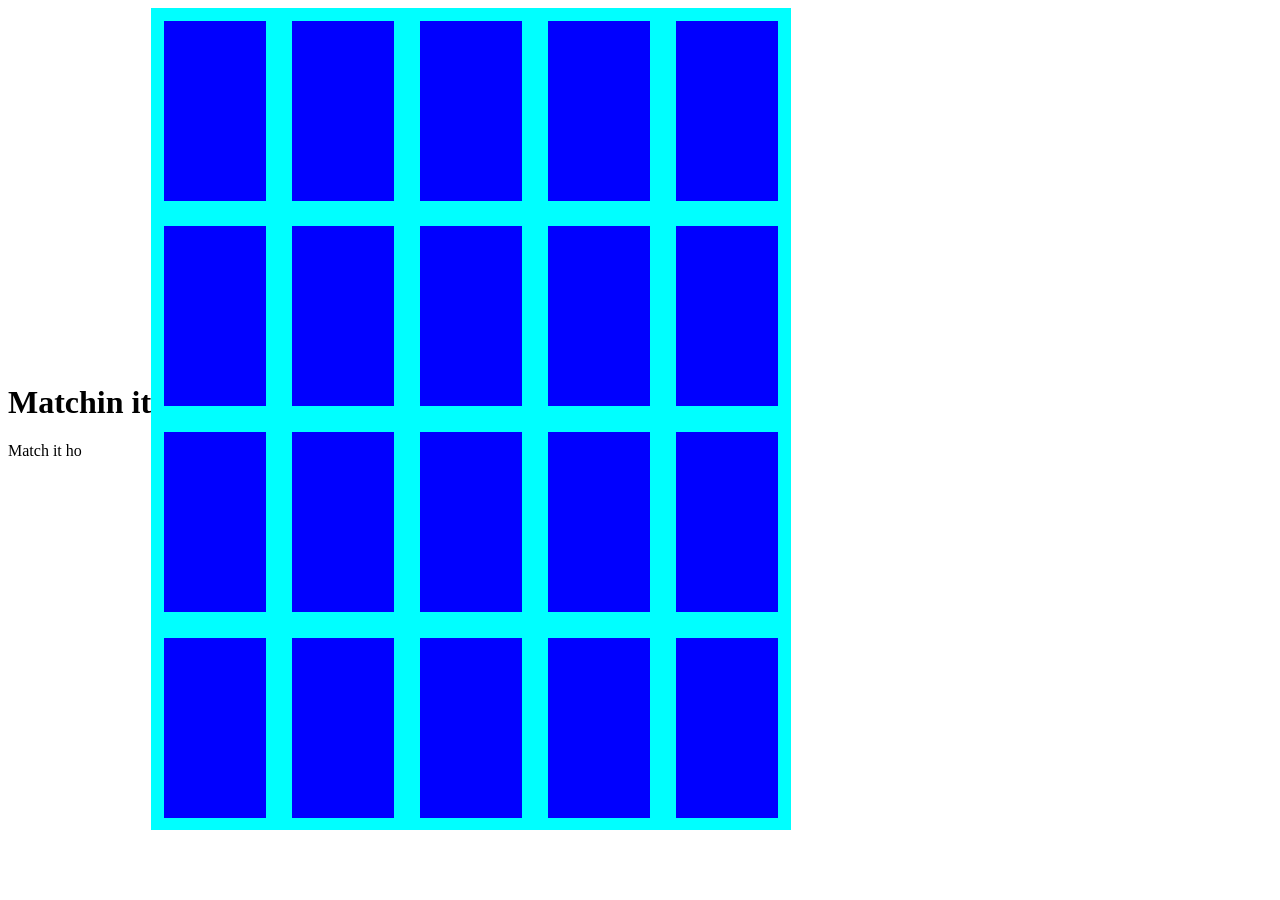
==== index.html @ dce02560 "initial game generation and related css/html edits" ====
<!--Tarrah Elash (repo owner)/Connor Radle
Un2Lb13
Memory Game-->

<!DOCTYPE html>

<html>
    <head>
        <title>Memory Game</title>
        <link href='index.css' rel="stylesheet"/>
        <script src="pages/index/index.js"></script>
    </head>

    <body>
        <div id="titleCard">
            <h1>Matchin it</h1>
            <p>Match it ho</p>
        </div>
        <div id="gameBoard">
            
        </div>
        
        <script>genBoard();</script>
    </body>
</html>
---- index.css ----
body{
    display: flex;
    justify-self: center;
    align-items: center;
}

#gameBoard{
    display: flex;
    flex-direction: column;
}

.invisi{
    display: flex;
    flex-direction: row;
    background-color: aqua;
}

.card{
    height: 20vh;
    width: 10vw;
    background-color: blue;
    margin: 2%;
}
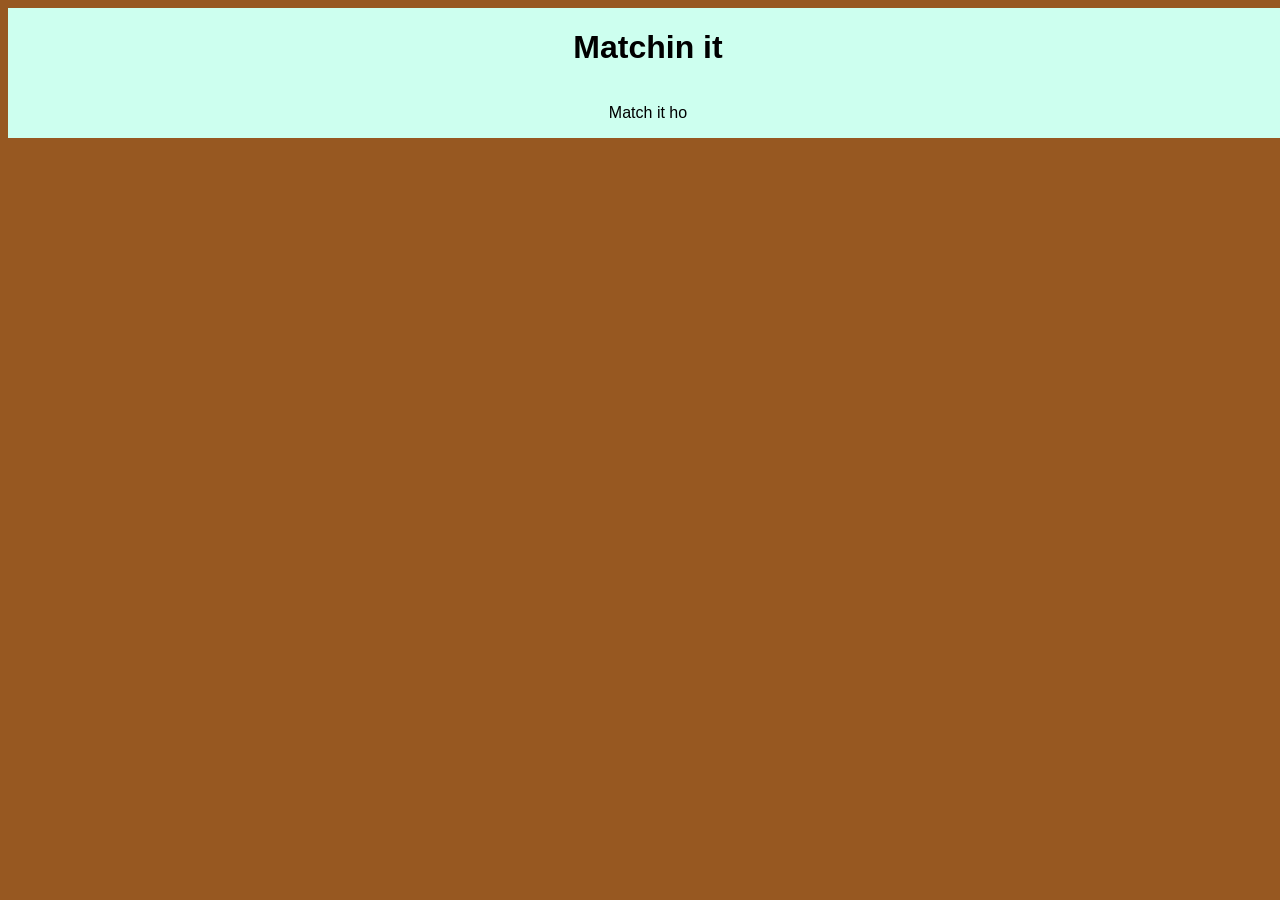
==== commit 7265e23c: "Adding Player class and main to index html" ====
--- a/index.html
+++ b/index.html
@@ -19,7 +19,6 @@
         <div id="gameBoard">
             
         </div>
-        
-        <script>genBoard();</script>
+        <script>main();</script>
     </body>
 </html>
--- a/index.css
+++ b/index.css
@@ -1,23 +1,48 @@
 body{
+    font-family: "Work Sans", sans-serif;
+    font-optical-sizing: auto;
+    font-weight: normal;
+    font-style: normal;
     display: flex;
     justify-self: center;
     align-items: center;
+    flex-direction: column;
+    background-color: #975821;
+    width: 100%;
 }
 
 #gameBoard{
+    width: 65.25vw;
     display: flex;
     flex-direction: column;
+    background-color: #FCEFEF;
+    border-radius: 2.5vw;
+    margin: 2%;
+
 }
 
 .invisi{
     display: flex;
     flex-direction: row;
-    background-color: aqua;
 }
 
 .card{
     height: 20vh;
+    min-height: 20vh;
     width: 10vw;
-    background-color: blue;
+    min-width: 10vw;
     margin: 2%;
-}+    border: 0.25vw solid #7FD8BE;
+    border-radius: 2.5vw;
+    background-position: center;
+}
+
+#titleCard {
+    height: fit-content;
+    width: 100%;
+    display: flex;
+    flex-direction: column;
+    justify-content: center;
+    align-items: center;
+    background-color: #cdffef;
+}
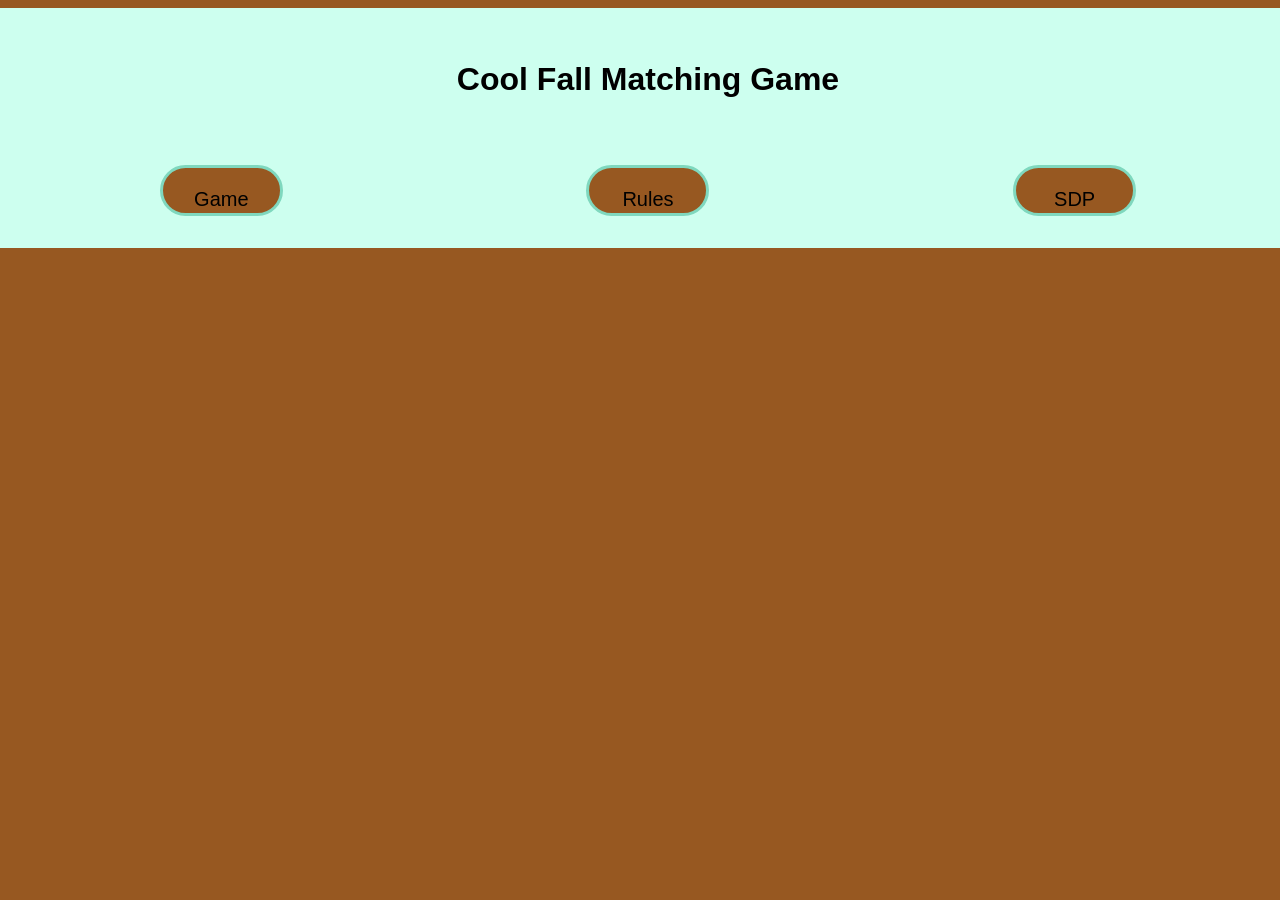
==== commit 3911aa46: "edited header" ====
--- a/index.html
+++ b/index.html
@@ -13,8 +13,12 @@
 
     <body>
         <div id="titleCard">
-            <h1>Matchin it</h1>
-            <p>Match it ho</p>
+            <h1>Cool Fall Matching Game</h1>
+            <div id="buttonHolder">
+                <div class="xsButton" id="game"><p>Game</p></div>
+                <div class="xsButton" id="rules"><p>Rules</p></div>
+                <div class="xsButton" id="sdp"><p>SDP</p></div>
+            </div>
         </div>
         <div id="gameBoard">
             
--- a/index.css
+++ b/index.css
@@ -38,6 +38,7 @@
 }
 
 #titleCard {
+    padding: 2.5vw;
     height: fit-content;
     width: 100%;
     display: flex;
@@ -46,3 +47,25 @@
     align-items: center;
     background-color: #cdffef;
 }
+
+#buttonHolder {
+    margin-top: 5vh;
+    height: 40%;
+    width: 100%;
+    display: flex;
+    flex-direction: row;
+    justify-content: space-around;
+    
+}
+
+.xsButton {
+    height: 5vh;
+    width: 13vh;
+    font-size: 125%;
+    background-color: #975821;
+    border: 0.25vw solid #7FD8BE;
+    border-radius: 5vw;
+    justify-content: center;
+    text-align: center;
+}
+
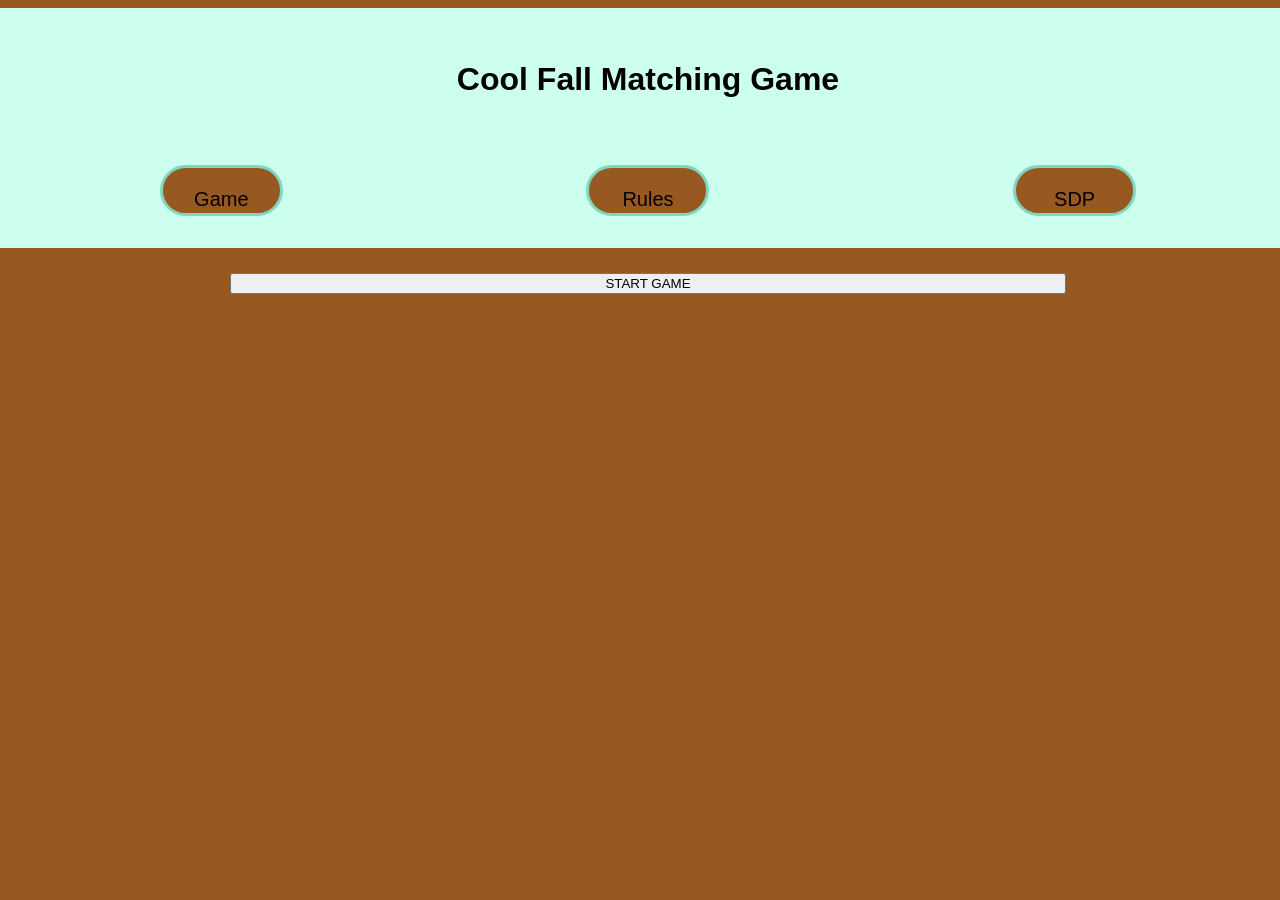
==== commit 99528977: "JS card board resetting and functionality" ====
--- a/index.html
+++ b/index.html
@@ -8,7 +8,6 @@
     <head>
         <title>Memory Game</title>
         <link href='index.css' rel="stylesheet"/>
-        <script src="pages/index/index.js"></script>
     </head>
 
     <body>
@@ -21,8 +20,9 @@
             </div>
         </div>
         <div id="gameBoard">
+            <button onclick="resetBoard()" id="reset">START GAME</button>
             
         </div>
-        <script>main();</script>
+        <script src="pages/index/index.js"></script>
     </body>
 </html>
--- a/index.css
+++ b/index.css
@@ -32,9 +32,9 @@
     width: 10vw;
     min-width: 10vw;
     margin: 2%;
-    border: 0.25vw solid #7FD8BE;
     border-radius: 2.5vw;
     background-position: center;
+    background-color: #e4a369;
 }
 
 #titleCard {
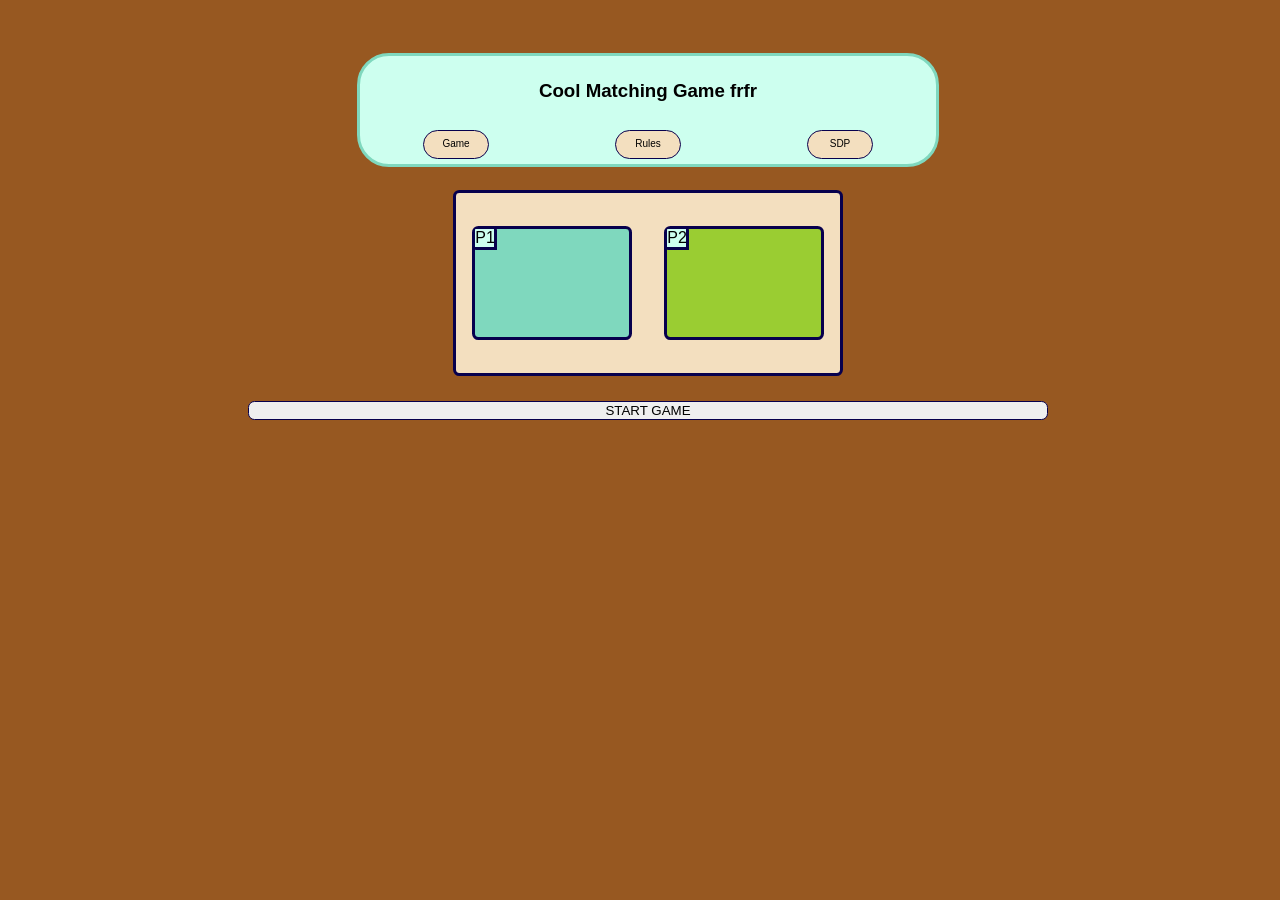
==== commit 4ad8d878: "added scoreboard and polished index" ====
--- a/index.html
+++ b/index.html
@@ -11,18 +11,23 @@
     </head>
 
     <body>
-        <div id="titleCard">
-            <h1>Cool Fall Matching Game</h1>
             <div id="buttonHolder">
-                <div class="xsButton" id="game"><p>Game</p></div>
-                <div class="xsButton" id="rules"><p>Rules</p></div>
-                <div class="xsButton" id="sdp"><p>SDP</p></div>
+                <h3>Cool Matching Game frfr</h3>
+                <div id="holder">
+                <div class="xsButton" id="game" onclick="location.href = 'index.html'"><p>Game</p></div>
+                <div class="xsButton" id="self" onclick="location.href = 'pages/rules/rules.html'"><p>Rules</p></div>
+                <div class="xsButton" id="sdp" onclick="location.href = 'pages/SDP/U2_Lab13_SDP.html'"><p>SDP</p></div>
+                </div>
             </div>
+            <div id="scoreHolder">
+            <div id="P1"><div class="miniBox">P1</div></div>
+            <div id="P2"><div class="miniBox">P2</div></div>
         </div>
         <div id="gameBoard">
             <button onclick="resetBoard()" id="reset">START GAME</button>
             
         </div>
+        
         <script src="pages/index/index.js"></script>
     </body>
 </html>
--- a/index.css
+++ b/index.css
@@ -12,12 +12,15 @@
 }
 
 #gameBoard{
-    width: 65.25vw;
+    width: 62.5vw;
     display: flex;
     flex-direction: column;
     background-color: #FCEFEF;
     border-radius: 2.5vw;
+    border-top-left-radius: 0.5;
+    border-top-right-radius: 0.5;
     margin: 2%;
+    
 
 }
 
@@ -38,12 +41,11 @@
 }
 
 #titleCard {
-    padding: 2.5vw;
     height: fit-content;
     width: 100%;
     display: flex;
     flex-direction: column;
-    justify-content: center;
+    justify-content: space-between;
     align-items: center;
     background-color: #cdffef;
 }
@@ -69,3 +71,119 @@
     text-align: center;
 }
 
+
+.xsButton {
+    height: 5vh;
+    width: 13vh;
+    font-size: 125%;
+    background-color: #975821;
+    border: 0.25vw solid #7FD8BE;
+    border-radius: 5vw;
+    transition: transform 0.5s, background-color 0.5s;
+    p {
+        text-align: center;
+        font-size: x-large; 
+        margin: 0 auto; 
+        margin-top: 10%;
+    }
+}
+.xsButton:hover {
+    transform: scale(1.05);
+    background-color: #f9a051;
+}
+
+
+#buttonHolder {
+    
+  background-color: #cdffef;
+  border: 0.25vw solid #7FD8BE;
+  border-radius: 2.5vw;
+  height: 12vh;
+  width: 45vw;
+  display: flex;
+  flex-direction: column;
+  justify-content: space-around;
+  align-items: center;
+  top: 1vh;
+  position: sticky;
+  
+}
+
+#holder {
+    display: flex;
+    flex-direction: row;
+    width: 45vw;
+}
+
+.xsButton {
+  height: 3vh;
+  width: 5vw;
+  display: flex;
+  flex-direction: row;
+  justify-content: center;
+ 
+  text-align: center;
+  border: 0.115vw solid #07004D;
+  border-radius: 5vw;
+  background-color: #F3DFBF;
+  margin: 0 auto;
+  transition: transform 0.15s ease-in-out, background-color 0.15s ease-in-out; 
+  p {
+    font-size: x-small;
+  }
+}
+
+
+.xsButton:hover {
+  transform: scale(1.05);
+  background-color: #f9a051;
+
+}
+
+#reset {
+    border: 0.115vw solid #07004D;
+    border-radius: 0.5vw;
+    transition: transform 0.15s ease-in-out, background-color 0.15s ease-in-out; 
+
+}
+#reset:hover {
+  transform: scale(1.025, 1.05);
+  background-color: #f9a051;
+
+}
+#scoreHolder {
+    margin-top: 2.5vh;
+    height: 20vh;
+    width: 30vw;
+    border: 0.25vw solid #07004D;
+    border-radius: 0.5vw;
+    background-color: #F3DFBF;
+    display: flex;
+    justify-content: space-around;
+    align-items: center;
+    flex-direction: row;
+}
+
+#P1 {
+    height: 12vh;
+    width: 12vw;
+    border: 0.25vw solid #07004D;
+    border-radius: 0.5vw;
+    background-color: #7FD8BE;
+}
+
+#P2 {
+    height: 12vh;
+    width: 12vw;
+    border: 0.25vw solid #07004D;
+    border-radius: 0.5vw;
+    background-color: yellowgreen;
+}
+
+.miniBox {
+    width: 1.5vw;
+    border-bottom: 0.25vw solid #07004D;
+    border-right: 0.25vw solid #07004D;
+    border-radius: 0.05vw;
+    background-color: #cdffef;
+}
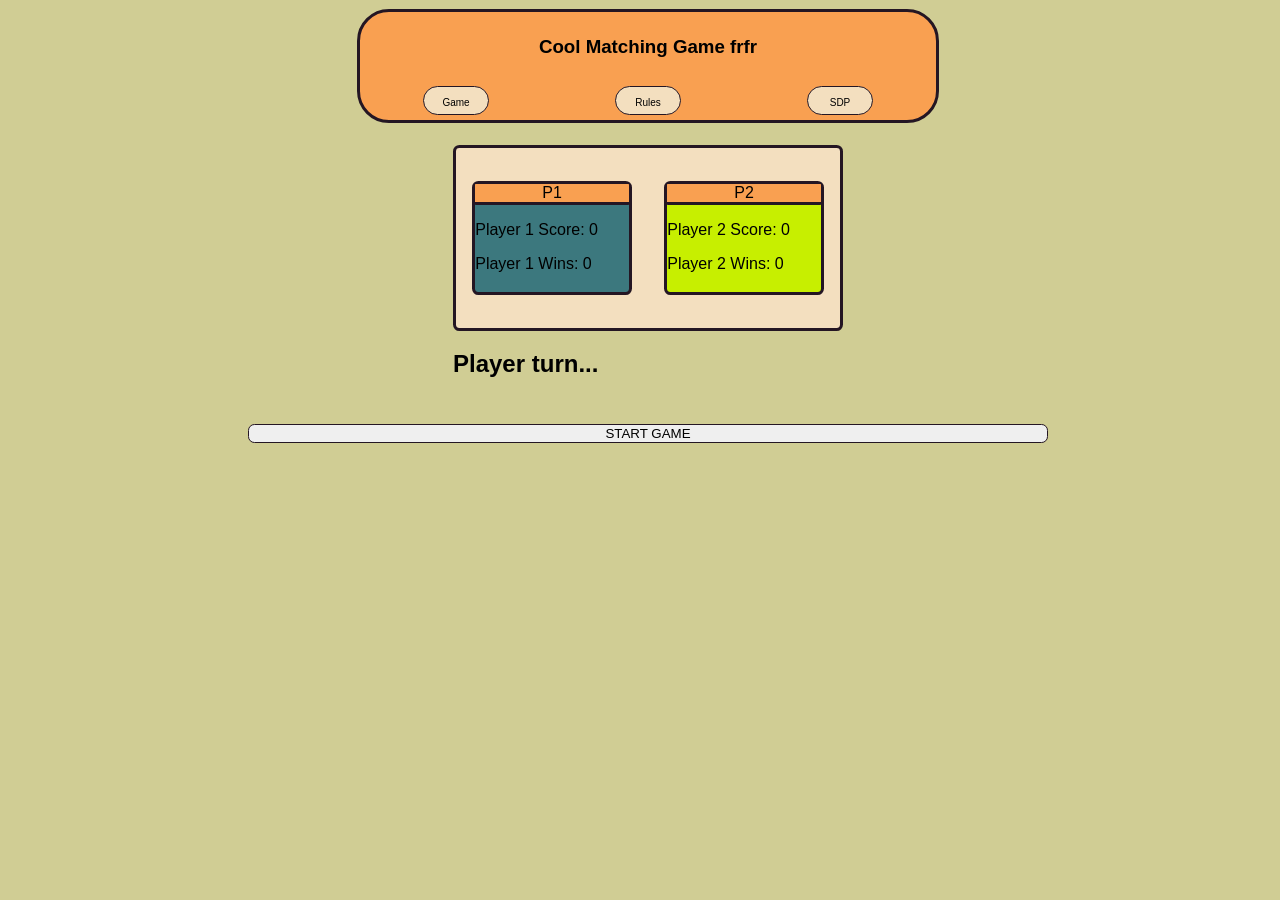
==== commit a075afb9: "Finished Score Board logistics" ====
--- a/index.html
+++ b/index.html
@@ -19,10 +19,21 @@
                 <div class="xsButton" id="sdp" onclick="location.href = 'pages/SDP/U2_Lab13_SDP.html'"><p>SDP</p></div>
                 </div>
             </div>
-            <div id="scoreHolder">
-            <div id="P1"><div class="miniBox">P1</div></div>
-            <div id="P2"><div class="miniBox">P2</div></div>
-        </div>
+            <div id="ScoreBox">
+                <div id="scoreHolder">
+                    <div id="P1">
+                        <div class="miniBox">P1</div>
+                        <p id="1Score">Player 1 Score: 0</p>
+                        <p id="1Wins">Player 1 Wins: 0</p>
+                    </div>
+                    <div id="P2">
+                        <div class="miniBox">P2</div>
+                        <p id="2Score">Player 2 Score: 0</p>
+                        <p id="2Wins">Player 2 Wins: 0</p>
+                    </div>
+                </div>
+                <h2 id='turn'>Player turn...</h2>
+            </div>
         <div id="gameBoard">
             <button onclick="resetBoard()" id="reset">START GAME</button>
             
--- a/index.css
+++ b/index.css
@@ -7,7 +7,7 @@
     justify-self: center;
     align-items: center;
     flex-direction: column;
-    background-color: #975821;
+    background-color: #D0CD94;
     width: 100%;
 }
 
@@ -47,56 +47,17 @@
     flex-direction: column;
     justify-content: space-between;
     align-items: center;
-    background-color: #cdffef;
-}
-
-#buttonHolder {
-    margin-top: 5vh;
-    height: 40%;
-    width: 100%;
-    display: flex;
-    flex-direction: row;
-    justify-content: space-around;
-    
-}
-
-.xsButton {
-    height: 5vh;
-    width: 13vh;
-    font-size: 125%;
-    background-color: #975821;
-    border: 0.25vw solid #7FD8BE;
-    border-radius: 5vw;
-    justify-content: center;
-    text-align: center;
+    background-color: #D56F3E;
 }
 
 
-.xsButton {
-    height: 5vh;
-    width: 13vh;
-    font-size: 125%;
-    background-color: #975821;
-    border: 0.25vw solid #7FD8BE;
-    border-radius: 5vw;
-    transition: transform 0.5s, background-color 0.5s;
-    p {
-        text-align: center;
-        font-size: x-large; 
-        margin: 0 auto; 
-        margin-top: 10%;
-    }
-}
-.xsButton:hover {
-    transform: scale(1.05);
-    background-color: #f9a051;
-}
 
 
 #buttonHolder {
     
-  background-color: #cdffef;
-  border: 0.25vw solid #7FD8BE;
+    
+  background-color: #f9a051;
+  border: 0.25vw solid #241623;
   border-radius: 2.5vw;
   height: 12vh;
   width: 45vw;
@@ -121,9 +82,8 @@
   display: flex;
   flex-direction: row;
   justify-content: center;
- 
   text-align: center;
-  border: 0.115vw solid #07004D;
+  border: 0.115vw solid #241623;
   border-radius: 5vw;
   background-color: #F3DFBF;
   margin: 0 auto;
@@ -136,12 +96,12 @@
 
 .xsButton:hover {
   transform: scale(1.05);
-  background-color: #f9a051;
+  background-color: #f7b57c;
 
 }
 
 #reset {
-    border: 0.115vw solid #07004D;
+    border: 0.115vw solid #241623;
     border-radius: 0.5vw;
     transition: transform 0.15s ease-in-out, background-color 0.15s ease-in-out; 
 
@@ -155,7 +115,7 @@
     margin-top: 2.5vh;
     height: 20vh;
     width: 30vw;
-    border: 0.25vw solid #07004D;
+    border: 0.25vw solid #241623;
     border-radius: 0.5vw;
     background-color: #F3DFBF;
     display: flex;
@@ -167,23 +127,27 @@
 #P1 {
     height: 12vh;
     width: 12vw;
-    border: 0.25vw solid #07004D;
+    border: 0.25vw solid #241623;
     border-radius: 0.5vw;
-    background-color: #7FD8BE;
+    background-color: #3C787E;
+    
+    justify-content: space-around;
+    align-items: center;
 }
 
 #P2 {
     height: 12vh;
     width: 12vw;
-    border: 0.25vw solid #07004D;
+    border: 0.25vw solid #241623;
     border-radius: 0.5vw;
-    background-color: yellowgreen;
+    background-color: #C7EF00;
 }
 
 .miniBox {
-    width: 1.5vw;
-    border-bottom: 0.25vw solid #07004D;
-    border-right: 0.25vw solid #07004D;
+    width: 12vw;
+    border-bottom: 0.25vw solid #241623;
     border-radius: 0.05vw;
-    background-color: #cdffef;
+    background-color: #f9a051;
+    justify-self: center;
+    text-align: center;
 }
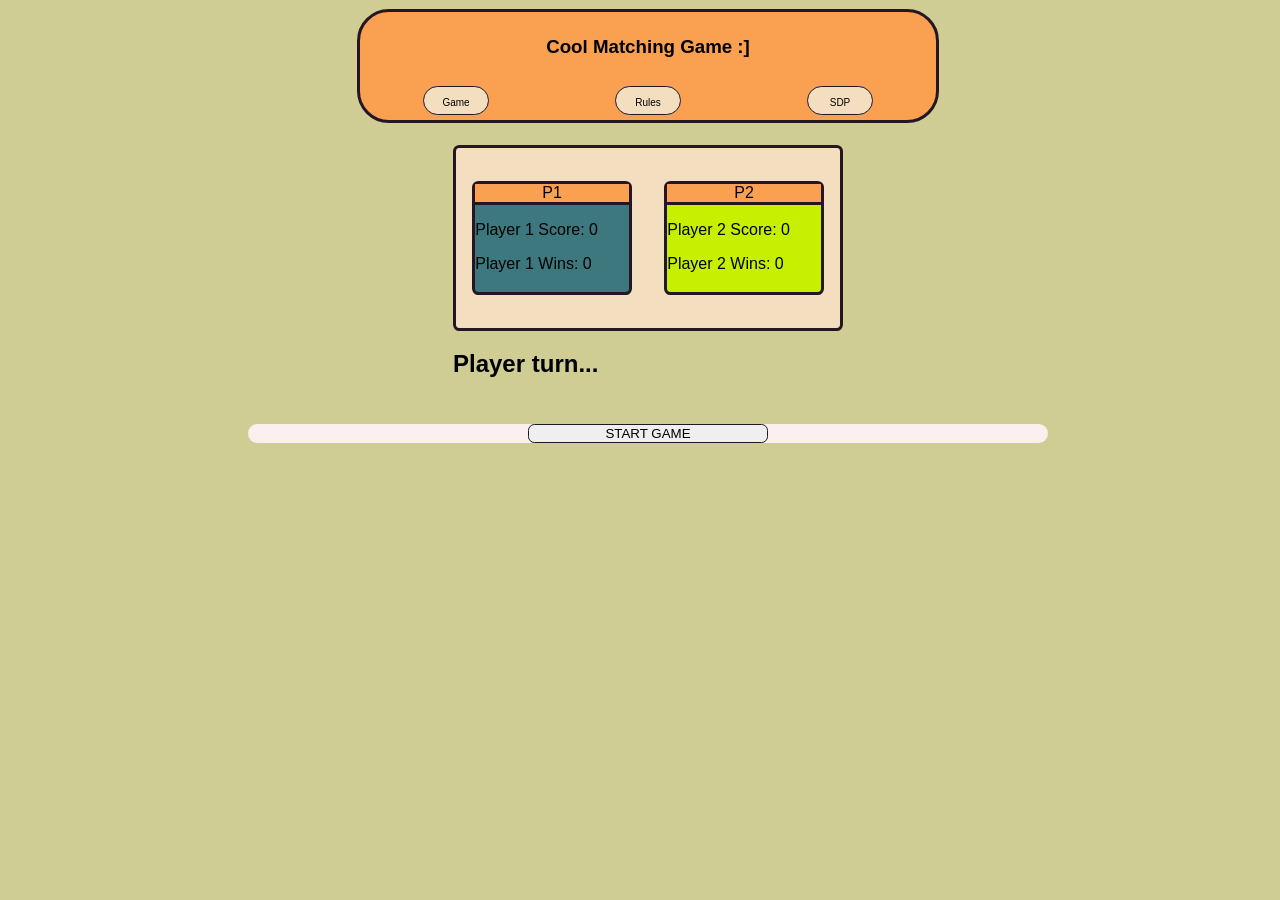
==== commit 961e1278: "Changed Heading" ====
--- a/index.html
+++ b/index.html
@@ -12,7 +12,7 @@
 
     <body>
             <div id="buttonHolder">
-                <h3>Cool Matching Game frfr</h3>
+                <h3>Cool Matching Game :]</h3>
                 <div id="holder">
                 <div class="xsButton" id="game" onclick="location.href = 'index.html'"><p>Game</p></div>
                 <div class="xsButton" id="self" onclick="location.href = 'pages/rules/rules.html'"><p>Rules</p></div>
--- a/index.css
+++ b/index.css
@@ -22,6 +22,9 @@
     margin: 2%;
     
 
+}
+p{
+    justify-self: center;
 }
 
 .invisi{
@@ -104,6 +107,9 @@
     border: 0.115vw solid #241623;
     border-radius: 0.5vw;
     transition: transform 0.15s ease-in-out, background-color 0.15s ease-in-out; 
+    margin: .02%;
+    width: 30%;
+    align-self: center;
 
 }
 #reset:hover {
@@ -122,6 +128,11 @@
     justify-content: space-around;
     align-items: center;
     flex-direction: row;
+}
+
+#turn{
+    align-self: center;
+    justify-self: center;
 }
 
 #P1 {
